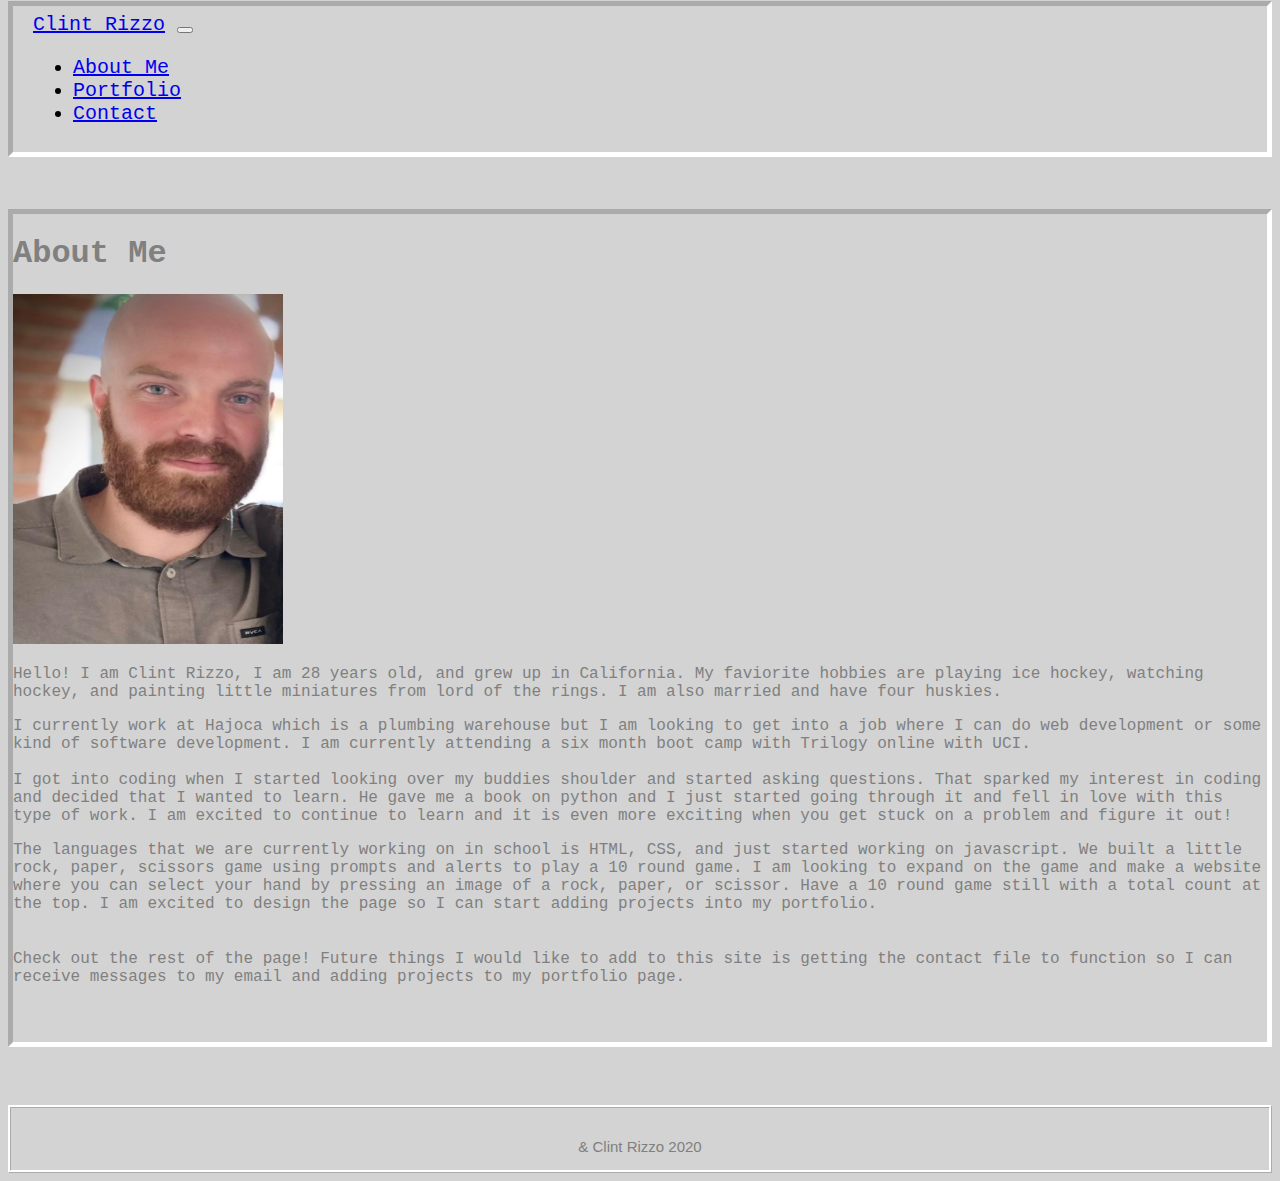
==== index.html @ 21a0d528 "added comments" ====
<!DOCTYPE html>
<html lang="en-US">

<head>
    <meta charset="UTF-8">
    <title>Rizzo/Portfolio</title>
    <!--bootstrap css-->
    <link href="https://cdn.jsdelivr.net/npm/bootstrap@5.0.0-beta1/dist/css/bootstrap.min.css" rel="stylesheet" integrity="sha384-giJF6kkoqNQ00vy+HMDP7azOuL0xtbfIcaT9wjKHr8RbDVddVHyTfAAsrekwKmP1" crossorigin="anonymous">
    <link rel="stylesheet" href="assets/style.css" media="screen">
    <!--found from w3 schools-->
    <link rel="stylesheet" media="screen and (min-width: 600px)" href="widescreen.css">
    <link rel="stylesheet" media="screen and (max-width: 900px)" href="smallscreen.css">
</head>

<body>
    <!--bootstrap nav bar-->
    <nav class="navbar navbar-expand-lg navbar-light bg-light">
        <div class="container-fluid">
            <a class="navbar-brand" href="index.html">Clint Rizzo</a>
            <button class="navbar-toggler" type="button" data-bs-toggle="collapse" data-bs-target="#navbarNav" aria-controls="navbarNav" aria-expanded="false" aria-label="Toggle navigation">
            <span class="navbar-toggler-icon"></span>
          </button>
            <div class="collapse navbar-collapse" id="navbarNav">
                <ul class="navbar-nav">
                    <li class="nav-item">
                        <a class="nav-link active" aria-current="page" href="index.html">About Me</a>
                    </li>
                    <li class="nav-item">
                        <a class="nav-link" href="portfolio.html">Portfolio</a>
                    </li>
                    <li class="nav-item">
                        <a class="nav-link" href="contact.html">Contact</a>
                    </li>
                </ul>
            </div>
        </div>
    </nav>
    <!--end of nav bar-->
    <!--bootstrap column/row-->
    <main class="container">
        <div class="row">
            <div class="col-sm-12">
                <h1>About Me</h1>
            </div>
            <section class="clearfix">
                <!--added from bootstrap-->
                <img src="assets/Images/me.png" width="270" height="350" class="col-md-3 float-md-end mb-3 ms-md-3" alt="me">
                <p>
                    Hello! I am Clint Rizzo, I am 28 years old, and grew up in California. My faviorite hobbies are playing ice hockey, watching hockey, and painting little miniatures from lord of the rings. I am also married and have four huskies.
                </p>

                <p>
                    I currently work at Hajoca which is a plumbing warehouse but I am looking to get into a job where I can do web development or some kind of software development. I am currently attending a six month boot camp with Trilogy online with UCI.
                    <br>
                    <br>I got into coding when I started looking over my buddies shoulder and started asking questions. That sparked my interest in coding and decided that I wanted to learn. He gave me a book on python and I just started going through
                    it and fell in love with this type of work. I am excited to continue to learn and it is even more exciting when you get stuck on a problem and figure it out!
                </p>

                <p>
                    The languages that we are currently working on in school is HTML, CSS, and just started working on javascript. We built a little rock, paper, scissors game using prompts and alerts to play a 10 round game. I am looking to expand on the game and make a
                    website where you can select your hand by pressing an image of a rock, paper, or scissor. Have a 10 round game still with a total count at the top. I am excited to design the page so I can start adding projects into my portfolio.
                </p>
            </section>
        </div>
        <div class="row2 ">
            <div class="col-sm-12 ">
                <!--changed first col size to fit when screen is condensed down-->
                <p>Check out the rest of the page! Future things I would like to add to this site is getting the contact file to function so I can receive messages to my email and adding projects to my portfolio page.
                </p>
            </div>
        </div>
    </main>
    <br>
    <footer>
        <p> &amp; Clint Rizzo 2020</p>
    </footer>
</body>

<!--bootstrap for the buttons when the screen shrinks-->
<script src="https://cdn.jsdelivr.net/npm/bootstrap@5.0.0-beta1/dist/js/bootstrap.bundle.min.js " integrity="sha384-ygbV9kiqUc6oa4msXn9868pTtWMgiQaeYH7/t7LECLbyPA2x65Kgf80OJFdroafW " crossorigin="anonymous "></script>

</html>
---- assets/style.css ----
html {
    min-height: 100%;
}

body {
    /*set the background image I found on google*/
    background-image: url("https://thumbor.forbes.com/thumbor/960x0/https%3A%2F%2Fspecials-images.forbesimg.com%2Fdam%2Fimageserve%2F765877054%2F960x0.jpg%3Ffit%3Dscale");
    background-color: lightgrey;
    height: 100%;
    background-position: center;
    background-repeat: no-repeat;
    background-size: cover;
}

.container-fluid {
    /*navbar same for all pages same for all pages */
    background-color: lightgray;
    font-size: 20px;
    font-family: 'Courier New', Courier, monospace;
    /*added padding to the top and bottom of the nav bar to give room for the button when screen is sm*/
    padding-top: 7px;
    padding-bottom: 7px;
    padding-left: 20px;
    margin-top: -7px;
    margin-bottom: -8px;
    border: 5px;
    border-style: inset;
    border-color: white;
}

.nav-item {
    padding-right: 15px;
}


/*end of navbar*/

footer {
    /*same for all pages*/
    background-color: lightgray;
    border: 3px;
    border-style: ridge;
    border-color: white;
    /*got this from page i sourced in readme file*/
    flex-shrink: 0;
    margin-top: auto;
}

footer>p {
    font-size: 15px;
    font-family: 'Lucida Sans', 'Lucida Sans Regular', 'Lucida Grande', 'Lucida Sans Unicode', Geneva, Verdana, sans-serif;
    text-align: center;
    color: grey;
    padding-top: 15px;
}

main {
    /*columns and rows for index.html and contact.html*/
    color: grey;
    background-color: lightgray;
    font-family: 'Courier New', Courier, monospace;
    margin-top: 60px;
    border: 5px;
    border-style: inset;
    border-color: white;
}

.row2 {
    padding-top: 5px;
}


/*css for the portfolio.html*/

.container2 {
    padding-right: 5px;
    padding-left: 5px
}

.col-4 {
    font-family: 'Courier New', Courier, monospace;
    font-size: 20px;
    text-align: center;
    border-right: -3px;
}

header {
    color: lightgray;
    font-family: 'Courier New', Courier, monospace;
    padding-top: 25px;
    padding-bottom: 25px;
}


/*contact html style sheets*/

main {
    padding-bottom: 40px;
    margin-bottom: 40px;
}

.container1 {
    color: grey;
    background-color: lightgray;
    margin-top: 60px;
    margin-left: 20px;
    margin-right: 20px;
    margin-bottom: 60px;
    padding-top: 30px;
    padding-left: 5px;
    border: 5px;
    border-style: inset;
    border-color: white;
}

@media screen and (max-width: 700px) {
    .images {
        float: right;
        width: 33.3%;
        padding-bottom: 5px;
    }
}

.button {
    padding-left: 200px;
    padding-right: 200px;
    padding-top: 10px;
    margin-left: -150px;
}
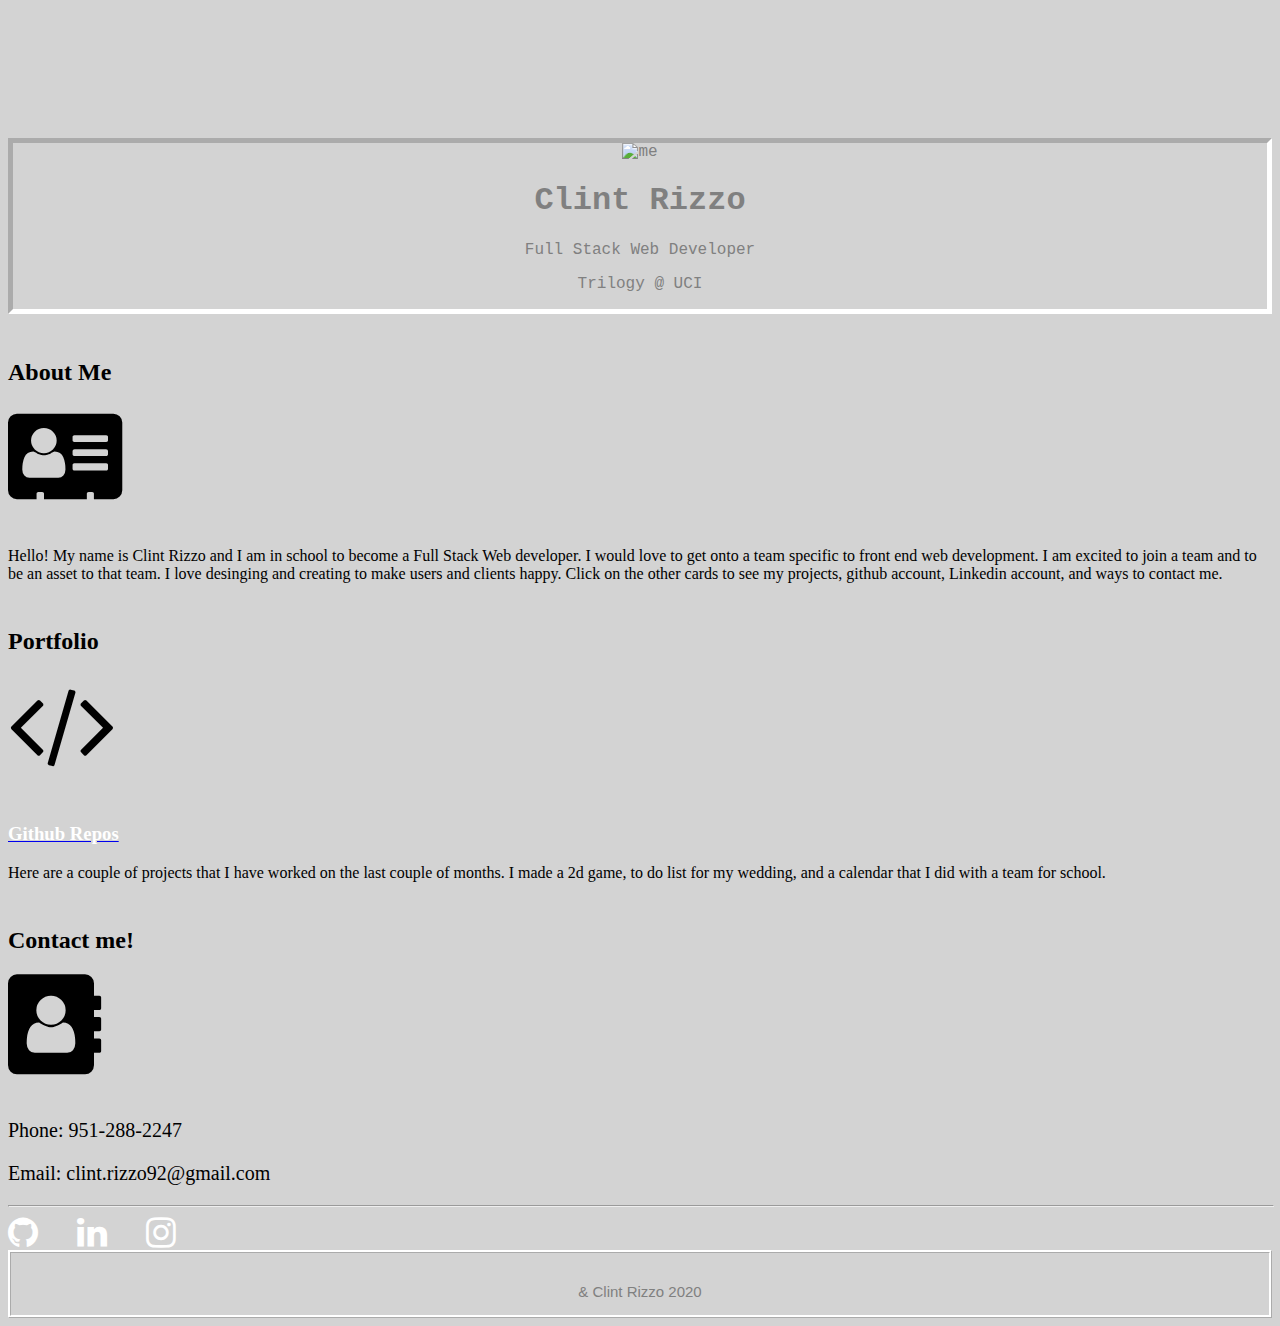
==== commit 82a82421: "updated from my tested file" ====
--- a/index.html
+++ b/index.html
@@ -2,81 +2,87 @@
 <html lang="en-US">
 
 <head>
-    <meta charset="UTF-8">
+    <meta charset="UTF-8" />
     <title>Rizzo/Portfolio</title>
     <!--bootstrap css-->
-    <link href="https://cdn.jsdelivr.net/npm/bootstrap@5.0.0-beta1/dist/css/bootstrap.min.css" rel="stylesheet" integrity="sha384-giJF6kkoqNQ00vy+HMDP7azOuL0xtbfIcaT9wjKHr8RbDVddVHyTfAAsrekwKmP1" crossorigin="anonymous">
-    <link rel="stylesheet" href="assets/style.css" media="screen">
-    <!--found from w3 schools-->
-    <link rel="stylesheet" media="screen and (min-width: 600px)" href="widescreen.css">
-    <link rel="stylesheet" media="screen and (max-width: 900px)" href="smallscreen.css">
+    <link href="https://cdn.jsdelivr.net/npm/bootstrap@5.0.0-beta1/dist/css/bootstrap.min.css" rel="stylesheet" integrity="sha384-giJF6kkoqNQ00vy+HMDP7azOuL0xtbfIcaT9wjKHr8RbDVddVHyTfAAsrekwKmP1" crossorigin="anonymous" />
+    <link rel="stylesheet" href="https://cdnjs.cloudflare.com/ajax/libs/font-awesome/4.7.0/css/font-awesome.min.css">
+    <meta name="viewport" content="width=device-width; initial-scale=1.0; maximum-scale=1.0; user-scalable=0;">
+    <link rel="stylesheet" href="assets/style.css" />
 </head>
 
 <body>
-    <!--bootstrap nav bar-->
-    <nav class="navbar navbar-expand-lg navbar-light bg-light">
-        <div class="container-fluid">
-            <a class="navbar-brand" href="index.html">Clint Rizzo</a>
-            <button class="navbar-toggler" type="button" data-bs-toggle="collapse" data-bs-target="#navbarNav" aria-controls="navbarNav" aria-expanded="false" aria-label="Toggle navigation">
-            <span class="navbar-toggler-icon"></span>
-          </button>
-            <div class="collapse navbar-collapse" id="navbarNav">
-                <ul class="navbar-nav">
-                    <li class="nav-item">
-                        <a class="nav-link active" aria-current="page" href="index.html">About Me</a>
-                    </li>
-                    <li class="nav-item">
-                        <a class="nav-link" href="portfolio.html">Portfolio</a>
-                    </li>
-                    <li class="nav-item">
-                        <a class="nav-link" href="contact.html">Contact</a>
-                    </li>
-                </ul>
+    <header>
+        <center>
+            <h1>Portfolio</h1>
+        </center>
+    </header>
+    <div class="wrapper">
+        <div class="grid">
+            <div class="sidebar">
+                <div class="card">
+                    <img src="p.png" alt="me" style="height:600px">
+                    <h1>Clint Rizzo</h1>
+                    <p class="title">Full Stack Web Developer</p>
+                    <p>Trilogy @ UCI</p>
+                </div>
+            </div>
+            <div class="content">
+                <div class="info">
+                    <div class="flip-card">
+                        <div class="flip-card-inner">
+                            <div class="flip-card-front">
+                                <h2 style="padding-top: 25px;">About Me</h2>
+                                <i class="fa fa-address-card" style="font-size: 100px;"></i>
+                            </div>
+                            <div class="flip-card-back">
+                                <p style="padding-top: 25px;">Hello! My name is Clint Rizzo and I am in school to become a Full Stack Web developer. I would love to get onto a team specific to front end web development. I am excited to join a team and to be an asset to that team.
+                                    I love desinging and creating to make users and clients happy. Click on the other cards to see my projects, github account, Linkedin account, and ways to contact me.</p>
+                            </div>
+                        </div>
+                    </div>
+                </div>
+                <div class="info">
+                    <div class="flip-card">
+                        <div class="flip-card-inner">
+                            <div class="flip-card-front">
+                                <h2 style="padding-top: 25px;">Portfolio</h2>
+                                <i class="fa fa-code" style="font-size: 100px;"></i>
+                            </div>
+                            <div class="flip-card-back">
+                                <a href="portfolio.html">
+                                    <h3 style="padding-top: 30px; color: white;">Github Repos</h3>
+                                </a>
+                                <p>Here are a couple of projects that I have worked on the last couple of months. I made a 2d game, to do list for my wedding, and a calendar that I did with a team for school.</p>
+
+                            </div>
+                        </div>
+                    </div>
+                </div>
+                <div class="info">
+                    <div class="flip-card">
+                        <div class="flip-card-inner">
+                            <div class="flip-card-front">
+                                <h2 style="padding-top: 25px;">Contact me!</h2>
+                                <i class="fa fa-address-book" style="font-size: 100px;"></i>
+                            </div>
+                            <div class="flip-card-back">
+                                <p style="font-size: 20px; padding-top: 25px;">Phone: 951-288-2247</p>
+                                <p style="font-size: 20px;">Email: clint.rizzo92@gmail.com</p>
+                                <hr style="width:100%">
+                                <a href="https://github.com/"><i class="fa fa-github" style="font-size: 35px; padding-right: 35px; color:white;"></i></a>
+                                <a href="https://www.linkedin.com/in/clinton-rizzo-79b67b1b6/"><i class="fa fa-linkedin" style="font-size: 35px; padding-right: 35px;color:white;"></i></a>
+                                <a href="https://www.linkedin.com/in/clinton-rizzo-79b67b1b6/"><i class="fa fa-instagram" style="font-size: 35px; color:white;"></i></a>
+                            </div>
+                        </div>
+                    </div>
+                </div>
             </div>
         </div>
-    </nav>
-    <!--end of nav bar-->
-    <!--bootstrap column/row-->
-    <main class="container">
-        <div class="row">
-            <div class="col-sm-12">
-                <h1>About Me</h1>
-            </div>
-            <section class="clearfix">
-                <!--added from bootstrap-->
-                <img src="assets/Images/me.png" width="270" height="350" class="col-md-3 float-md-end mb-3 ms-md-3" alt="me">
-                <p>
-                    Hello! I am Clint Rizzo, I am 28 years old, and grew up in California. My faviorite hobbies are playing ice hockey, watching hockey, and painting little miniatures from lord of the rings. I am also married and have four huskies.
-                </p>
-
-                <p>
-                    I currently work at Hajoca which is a plumbing warehouse but I am looking to get into a job where I can do web development or some kind of software development. I am currently attending a six month boot camp with Trilogy online with UCI.
-                    <br>
-                    <br>I got into coding when I started looking over my buddies shoulder and started asking questions. That sparked my interest in coding and decided that I wanted to learn. He gave me a book on python and I just started going through
-                    it and fell in love with this type of work. I am excited to continue to learn and it is even more exciting when you get stuck on a problem and figure it out!
-                </p>
-
-                <p>
-                    The languages that we are currently working on in school is HTML, CSS, and just started working on javascript. We built a little rock, paper, scissors game using prompts and alerts to play a 10 round game. I am looking to expand on the game and make a
-                    website where you can select your hand by pressing an image of a rock, paper, or scissor. Have a 10 round game still with a total count at the top. I am excited to design the page so I can start adding projects into my portfolio.
-                </p>
-            </section>
-        </div>
-        <div class="row2 ">
-            <div class="col-sm-12 ">
-                <!--changed first col size to fit when screen is condensed down-->
-                <p>Check out the rest of the page! Future things I would like to add to this site is getting the contact file to function so I can receive messages to my email and adding projects to my portfolio page.
-                </p>
-            </div>
-        </div>
-    </main>
-    <br>
+    </div>
     <footer>
-        <p> &amp; Clint Rizzo 2020</p>
+        <p>&amp; Clint Rizzo 2020</p>
     </footer>
 </body>
 
-<!--bootstrap for the buttons when the screen shrinks-->
-<script src="https://cdn.jsdelivr.net/npm/bootstrap@5.0.0-beta1/dist/js/bootstrap.bundle.min.js " integrity="sha384-ygbV9kiqUc6oa4msXn9868pTtWMgiQaeYH7/t7LECLbyPA2x65Kgf80OJFdroafW " crossorigin="anonymous "></script>
-
 </html>--- a/assets/style.css
+++ b/assets/style.css
@@ -1,129 +1,126 @@
-html {
-    min-height: 100%;
-}
-
-body {
-    /*set the background image I found on google*/
-    background-image: url("https://thumbor.forbes.com/thumbor/960x0/https%3A%2F%2Fspecials-images.forbesimg.com%2Fdam%2Fimageserve%2F765877054%2F960x0.jpg%3Ffit%3Dscale");
-    background-color: lightgrey;
-    height: 100%;
-    background-position: center;
-    background-repeat: no-repeat;
-    background-size: cover;
-}
-
-.container-fluid {
-    /*navbar same for all pages same for all pages */
-    background-color: lightgray;
-    font-size: 20px;
-    font-family: 'Courier New', Courier, monospace;
-    /*added padding to the top and bottom of the nav bar to give room for the button when screen is sm*/
-    padding-top: 7px;
-    padding-bottom: 7px;
-    padding-left: 20px;
-    margin-top: -7px;
-    margin-bottom: -8px;
-    border: 5px;
-    border-style: inset;
-    border-color: white;
-}
-
-.nav-item {
-    padding-right: 15px;
-}
-
-
-/*end of navbar*/
-
-footer {
-    /*same for all pages*/
-    background-color: lightgray;
-    border: 3px;
-    border-style: ridge;
-    border-color: white;
-    /*got this from page i sourced in readme file*/
-    flex-shrink: 0;
-    margin-top: auto;
-}
-
-footer>p {
-    font-size: 15px;
-    font-family: 'Lucida Sans', 'Lucida Sans Regular', 'Lucida Grande', 'Lucida Sans Unicode', Geneva, Verdana, sans-serif;
-    text-align: center;
-    color: grey;
-    padding-top: 15px;
-}
-
-main {
-    /*columns and rows for index.html and contact.html*/
-    color: grey;
-    background-color: lightgray;
-    font-family: 'Courier New', Courier, monospace;
-    margin-top: 60px;
-    border: 5px;
-    border-style: inset;
-    border-color: white;
-}
-
-.row2 {
-    padding-top: 5px;
-}
-
-
-/*css for the portfolio.html*/
-
-.container2 {
-    padding-right: 5px;
-    padding-left: 5px
-}
-
-.col-4 {
-    font-family: 'Courier New', Courier, monospace;
-    font-size: 20px;
-    text-align: center;
-    border-right: -3px;
-}
-
-header {
-    color: lightgray;
-    font-family: 'Courier New', Courier, monospace;
-    padding-top: 25px;
-    padding-bottom: 25px;
-}
-
-
-/*contact html style sheets*/
-
-main {
-    padding-bottom: 40px;
-    margin-bottom: 40px;
-}
-
-.container1 {
-    color: grey;
-    background-color: lightgray;
-    margin-top: 60px;
-    margin-left: 20px;
-    margin-right: 20px;
-    margin-bottom: 60px;
-    padding-top: 30px;
-    padding-left: 5px;
-    border: 5px;
-    border-style: inset;
-    border-color: white;
-}
-
-@media screen and (max-width: 700px) {
-    .images {
-        float: right;
-        width: 33.3%;
-        padding-bottom: 5px;
+    body {
+        /*set the background image I found on google*/
+        background-image: url("https://thumbor.forbes.com/thumbor/960x0/https%3A%2F%2Fspecials-images.forbesimg.com%2Fdam%2Fimageserve%2F765877054%2F960x0.jpg%3Ffit%3Dscale");
+        background-color: lightgrey;
+        height: 100%;
+        background-position: center;
+        background-repeat: no-repeat;
+        background-size: cover;
     }
-}
-
-.button {
-    padding-left: 200px;
-    padding-right: 200px;
-    padding-top: 10px;
-    margin-left: -150px;
-}+    
+    .container-fluid {
+        /*navbar same for all pages same for all pages */
+        background-color: lightgray;
+        font-size: 20px;
+        font-family: 'Courier New', Courier, monospace;
+        /*added padding to the top and bottom of the nav bar to give room for the button when screen is sm*/
+        padding-top: 7px;
+        padding-bottom: 7px;
+        padding-left: 20px;
+        margin-top: -7px;
+        margin-bottom: -8px;
+        border: 5px;
+        border-style: inset;
+        border-color: white;
+    }
+    
+    .nav-item {
+        padding-right: 15px;
+    }
+    /*end of navbar*/
+    
+    footer {
+        /*same for all pages*/
+        background-color: lightgray;
+        border: 3px;
+        border-style: ridge;
+        border-color: white;
+        /*got this from page i sourced in readme file*/
+        flex-shrink: 0;
+        margin-top: auto;
+    }
+    
+    footer>p {
+        font-size: 15px;
+        font-family: 'Lucida Sans', 'Lucida Sans Regular', 'Lucida Grande', 'Lucida Sans Unicode', Geneva, Verdana, sans-serif;
+        text-align: center;
+        color: grey;
+        padding-top: 15px;
+    }
+    
+    main {
+        /*columns and rows for index.html and contact.html*/
+        color: grey;
+        background-color: lightgray;
+        font-family: 'Courier New', Courier, monospace;
+        margin-top: 60px;
+        border: 5px;
+        border-style: inset;
+        border-color: white;
+    }
+    
+    .row2 {
+        padding-top: 5px;
+    }
+    /*css for the portfolio.html*/
+    
+    .container2 {
+        padding-right: 5px;
+        padding-left: 5px
+    }
+    
+    .col-12 {
+        font-family: 'Courier New', Courier, monospace;
+        font-size: 23px;
+        text-align: center;
+        border-right: -3px;
+        border: 3px;
+        border-style: inset;
+        border-color: white;
+    }
+    
+    header {
+        color: lightgray;
+        font-family: 'Courier New', Courier, monospace;
+        padding-top: 25px;
+        padding-bottom: 25px;
+    }
+    /*contact html style sheets*/
+    
+    main {
+        padding-bottom: 40px;
+        margin-bottom: 40px;
+    }
+    
+    .container1 {
+        color: grey;
+        background-color: lightgray;
+        margin-top: 60px;
+        margin-left: 20px;
+        margin-right: 20px;
+        margin-bottom: 60px;
+        padding-top: 30px;
+        padding-left: 5px;
+        border: 5px;
+        border-style: inset;
+        border-color: white;
+    }
+    
+    .button {
+        padding-left: 200px;
+        padding-right: 200px;
+        padding-top: 10px;
+        margin-left: -150px;
+    }
+    /*added a card to the bottom portion of the contact*/
+    
+    .card {
+        margin-bottom: 20px;
+        color: grey;
+        background-color: lightgray;
+        font-family: 'Courier New', Courier, monospace;
+        text-align: center;
+        border: 5px;
+        border-style: inset;
+        border-color: white;
+    }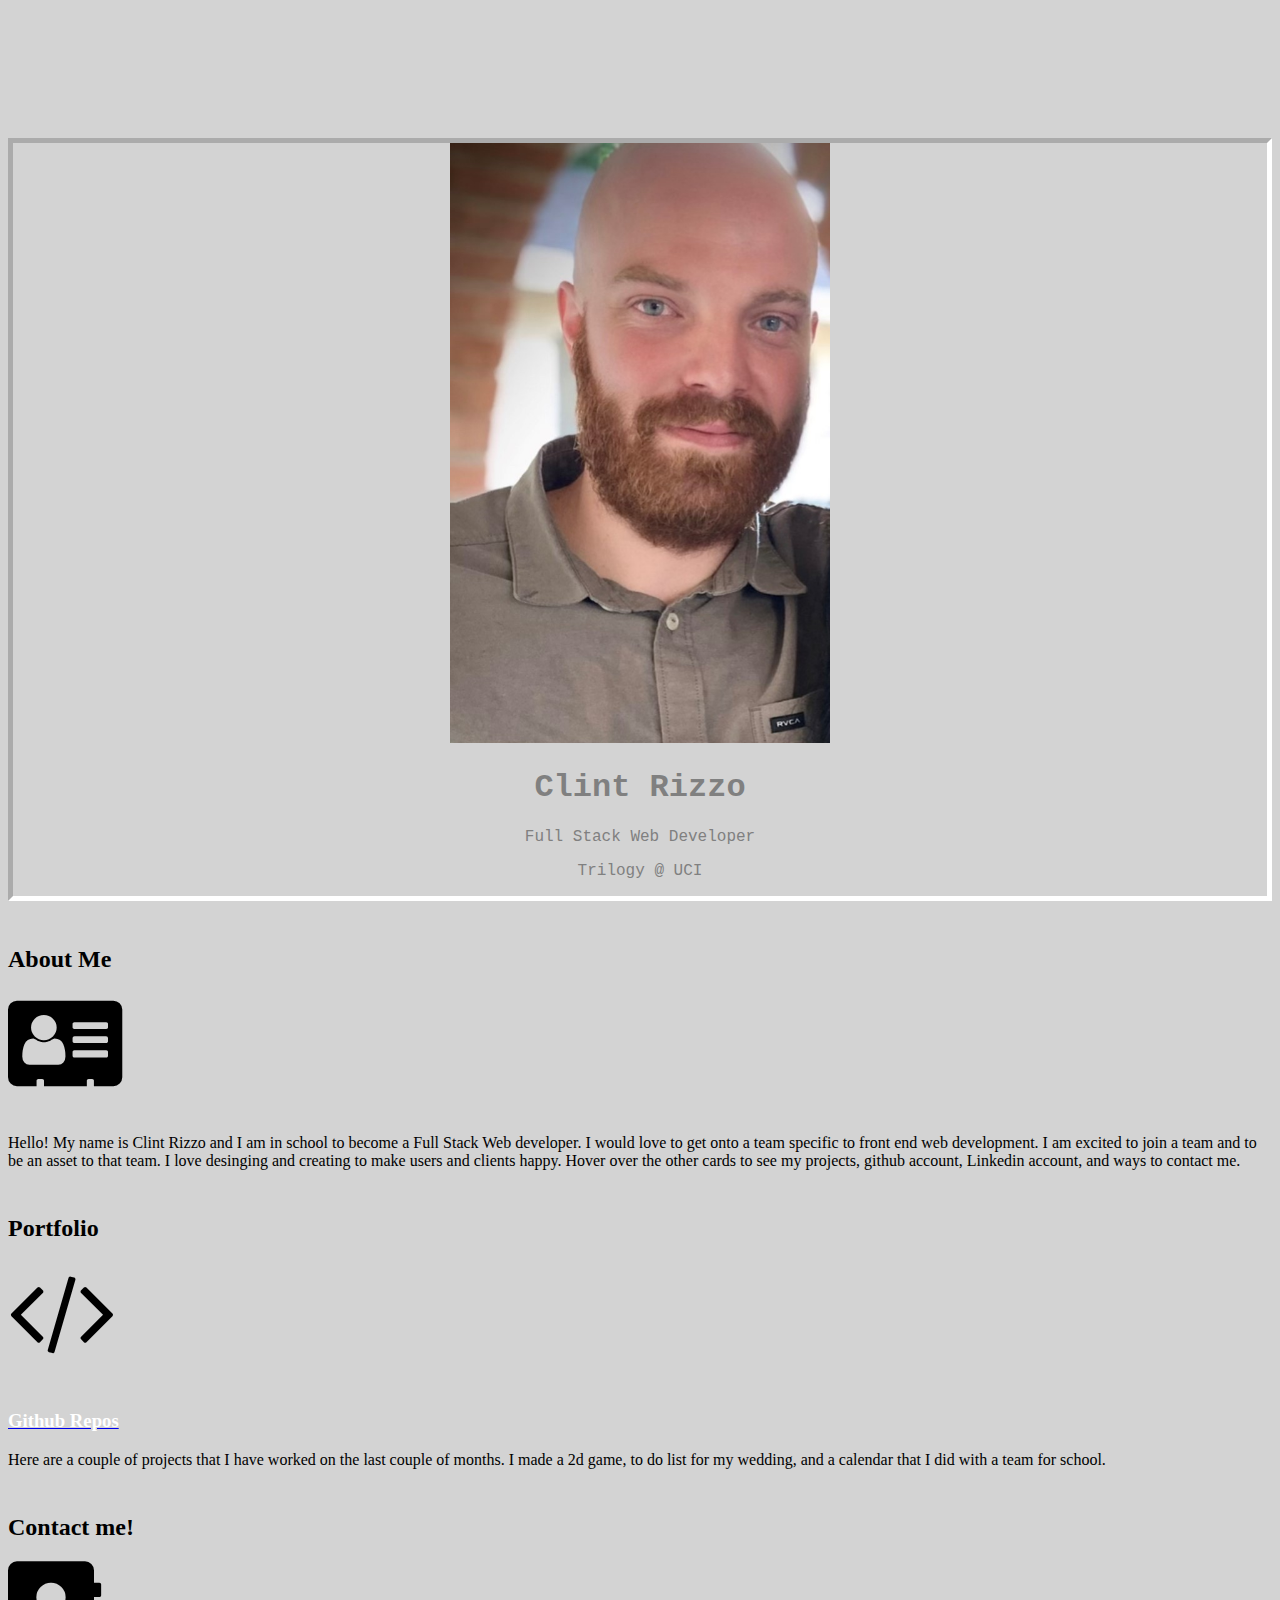
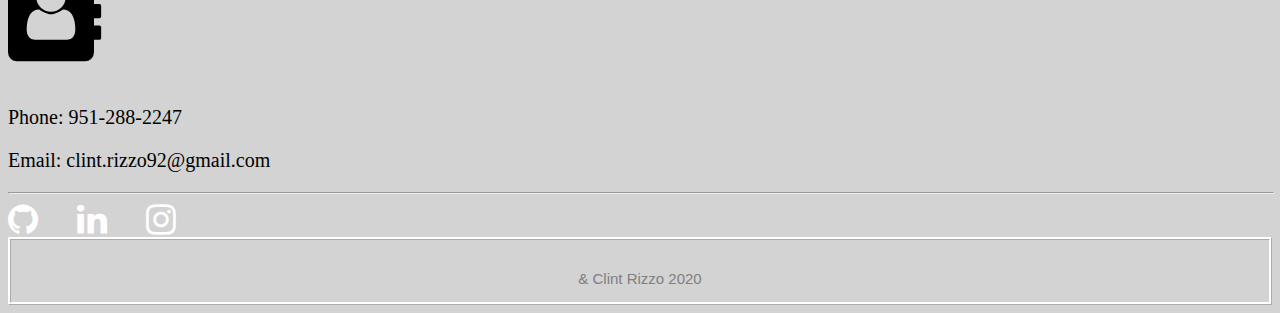
==== commit 0e872441: "updated the sentences" ====
--- a/index.html
+++ b/index.html
@@ -18,10 +18,10 @@
         </center>
     </header>
     <div class="wrapper">
-        <div class="grid">
+        <div class="grid" id="element-to-stack">
             <div class="sidebar">
                 <div class="card">
-                    <img src="p.png" alt="me" style="height:600px">
+                    <img src="assets/Images/me.png" alt="me" style="height:600px">
                     <h1>Clint Rizzo</h1>
                     <p class="title">Full Stack Web Developer</p>
                     <p>Trilogy @ UCI</p>
@@ -37,7 +37,7 @@
                             </div>
                             <div class="flip-card-back">
                                 <p style="padding-top: 25px;">Hello! My name is Clint Rizzo and I am in school to become a Full Stack Web developer. I would love to get onto a team specific to front end web development. I am excited to join a team and to be an asset to that team.
-                                    I love desinging and creating to make users and clients happy. Click on the other cards to see my projects, github account, Linkedin account, and ways to contact me.</p>
+                                    I love desinging and creating to make users and clients happy. Hover over the other cards to see my projects, github account, Linkedin account, and ways to contact me.</p>
                             </div>
                         </div>
                     </div>
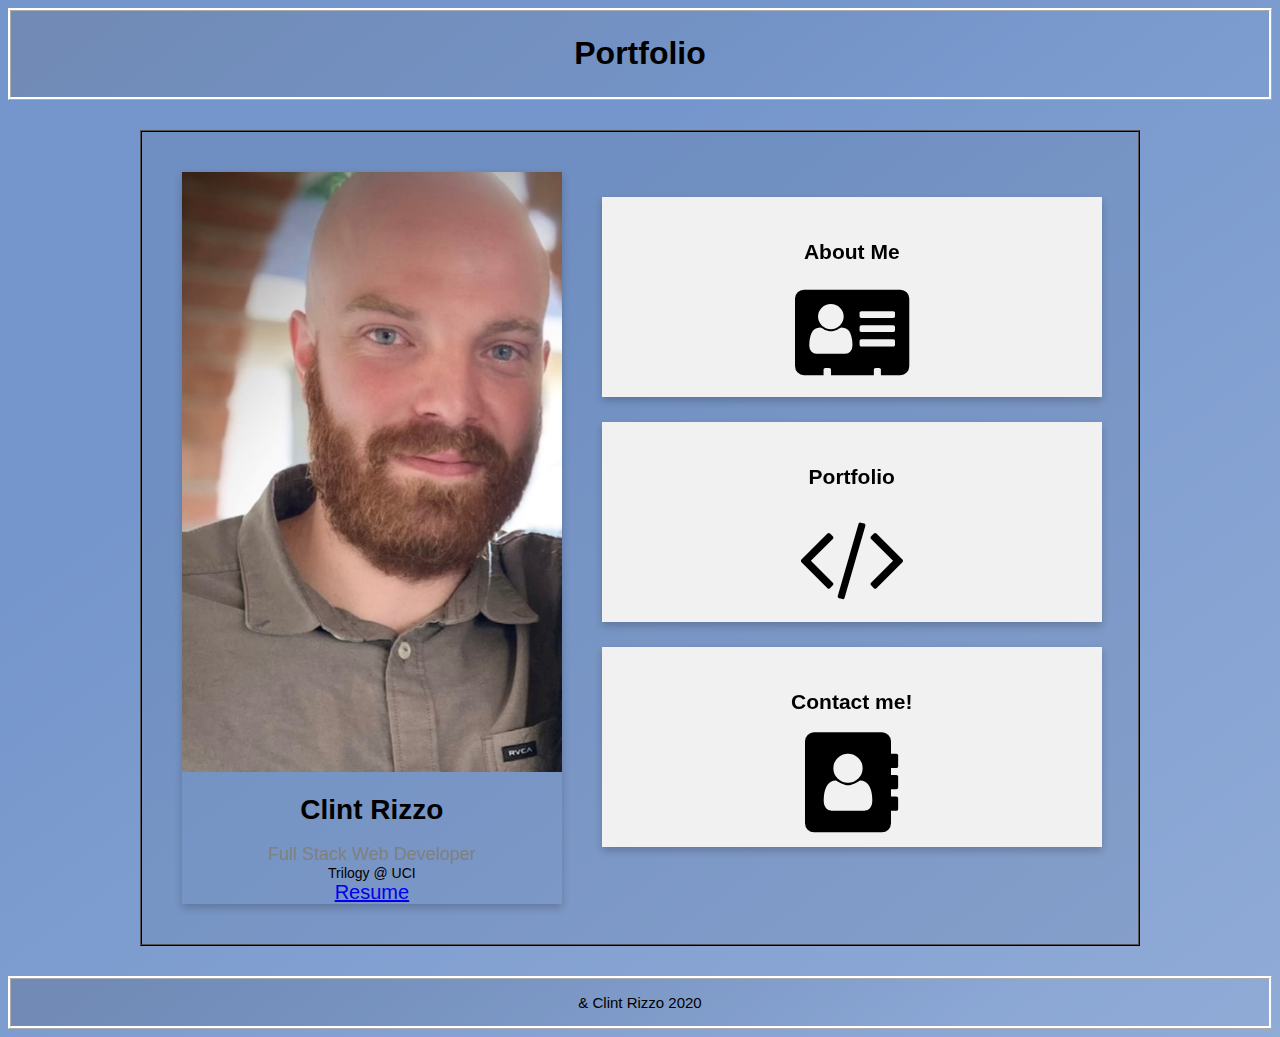
==== commit 016eb737: "added resume pdf file" ====
--- a/index.html
+++ b/index.html
@@ -25,6 +25,9 @@
                     <h1>Clint Rizzo</h1>
                     <p class="title">Full Stack Web Developer</p>
                     <p>Trilogy @ UCI</p>
+                    <P>
+                        <a href="assets\Images\Clinton_Rizzo_Resume (1).PDF" style="font-size: 20px;">Resume</a>
+                    </P>
                 </div>
             </div>
             <div class="content">
--- a/assets/style.css
+++ b/assets/style.css
@@ -1,126 +1,220 @@
-    body {
-        /*set the background image I found on google*/
-        background-image: url("https://thumbor.forbes.com/thumbor/960x0/https%3A%2F%2Fspecials-images.forbesimg.com%2Fdam%2Fimageserve%2F765877054%2F960x0.jpg%3Ffit%3Dscale");
-        background-color: lightgrey;
-        height: 100%;
-        background-position: center;
-        background-repeat: no-repeat;
-        background-size: cover;
-    }
-    
-    .container-fluid {
-        /*navbar same for all pages same for all pages */
-        background-color: lightgray;
-        font-size: 20px;
-        font-family: 'Courier New', Courier, monospace;
-        /*added padding to the top and bottom of the nav bar to give room for the button when screen is sm*/
-        padding-top: 7px;
-        padding-bottom: 7px;
-        padding-left: 20px;
-        margin-top: -7px;
-        margin-bottom: -8px;
-        border: 5px;
-        border-style: inset;
-        border-color: white;
-    }
-    
-    .nav-item {
-        padding-right: 15px;
-    }
-    /*end of navbar*/
-    
-    footer {
-        /*same for all pages*/
-        background-color: lightgray;
-        border: 3px;
-        border-style: ridge;
-        border-color: white;
-        /*got this from page i sourced in readme file*/
-        flex-shrink: 0;
-        margin-top: auto;
-    }
-    
-    footer>p {
-        font-size: 15px;
-        font-family: 'Lucida Sans', 'Lucida Sans Regular', 'Lucida Grande', 'Lucida Sans Unicode', Geneva, Verdana, sans-serif;
-        text-align: center;
-        color: grey;
+* {
+    box-sizing: border-box;
+}
+
+body {
+    background: rgb(23, 10, 104);
+    background: linear-gradient( 324deg, rgba(43, 23, 172, 0) 23%, rgb(117, 150, 204) 94%);
+    background-size: 500% 500%;
+    -webkit-animation: gradient 7s ease infinite;
+    animation: gradient 7s ease infinite;
+    font-family: Arial, Helvetica, sans-serif;
+}
+
+@-webkit-keyframes gradient {
+    0% {
+        background-position: 0% 50%;
+    }
+    50% {
+        background-position: 100% 50%;
+    }
+    100% {
+        background-position: 0% 50%;
+    }
+}
+
+@keyframes gradient {
+    0% {
+        background-position: 0% 50%;
+    }
+    50% {
+        background-position: 100% 50%;
+    }
+    100% {
+        background-position: 0% 50%;
+    }
+}
+
+header {
+    background: rgb(74, 70, 97);
+    background: linear-gradient( 324deg, rgba(76, 66, 141, 0) 23%, rgb(113, 139, 182) 94%);
+    border: 3px;
+    border-style: ridge;
+    border-color: white;
+    flex-shrink: 0;
+    margin-top: auto;
+    text-align: center;
+    padding-top: 3px;
+    padding-bottom: 3px;
+}
+
+.wrapper {
+    display: flex;
+    justify-content: center;
+    padding: 30px;
+}
+
+.grid {
+    display: grid;
+    border: 2px ridge black;
+    max-width: 1000px;
+    grid-template-columns: 4fr 8fr;
+    grid-gap: 40px;
+    padding: 40px;
+    background-color: rgba(0, 0, 0, .05);
+}
+
+.content,
+.sidebar {
+    font-size: 14px;
+}
+
+p {
+    padding: 0;
+    margin: 0;
+}
+
+.wrapper,
+.grid,
+.sidebar,
+.content {
+    position: relative;
+}
+
+.flip-card {
+    background-color: transparent;
+    width: 500px;
+    height: 200px;
+    border: 1px solid #7486eb00;
+    perspective: 1000px;
+    margin-top: 25px;
+}
+
+.flip-card-inner {
+    position: relative;
+    width: 100%;
+    height: 100%;
+    text-align: center;
+    transition: transform 0.8s;
+    transform-style: preserve-3d;
+}
+
+.flip-card:hover .flip-card-inner {
+    transform: rotateY(180deg);
+}
+
+.flip-card-front,
+.flip-card-back {
+    position: absolute;
+    width: 100%;
+    height: 100%;
+    -webkit-backface-visibility: hidden;
+    backface-visibility: hidden;
+}
+
+.flip-card-front {
+    background-color: rgba(85, 112, 231, 0);
+    color: black;
+}
+
+
+/* Style the back side */
+
+.flip-card-back {
+    background-color: rgb(114, 169, 224);
+    color: white;
+    transform: rotateY(180deg);
+}
+
+.info {
+    box-shadow: 0 4px 8px 0 rgba(0, 0, 0, 0.2);
+    text-align: center;
+    background-color: #f1f1f1;
+}
+
+.card {
+    box-shadow: 0 4px 8px 0 rgba(0, 0, 0, 0.2);
+    max-width: 400px;
+    margin: auto;
+    text-align: center;
+}
+
+.title {
+    color: grey;
+    font-size: 18px;
+}
+
+footer {
+    background: rgb(74, 70, 97);
+    background: linear-gradient( 324deg, rgba(76, 66, 141, 0) 23%, rgb(113, 139, 182) 94%);
+    border: 3px;
+    border-style: ridge;
+    border-color: white;
+    flex-shrink: 0;
+    margin-top: auto;
+}
+
+footer>p {
+    font-size: 15px;
+    font-family: 'Lucida Sans', 'Lucida Sans Regular', 'Lucida Grande', 'Lucida Sans Unicode', Geneva, Verdana, sans-serif;
+    text-align: center;
+    color: black;
+    padding-top: 15px;
+    padding-bottom: 15px;
+}
+
+
+/*portfolio css*/
+
+.col-md-4 {
+    margin-bottom: 25px;
+    height: 735px;
+}
+
+.sidenav {
+    height: 100%;
+    width: 0;
+    position: fixed;
+    z-index: 1;
+    top: 0;
+    left: 0;
+    background-color: #111;
+    overflow-x: hidden;
+    transition: 0.5s;
+    padding-top: 60px;
+}
+
+.sidenav a {
+    padding: 8px 8px 8px 32px;
+    text-decoration: none;
+    font-size: 25px;
+    color: #818181;
+    display: block;
+    transition: 0.3s;
+}
+
+.sidenav a:hover {
+    color: #f1f1f1;
+}
+
+.sidenav .closebtn {
+    position: absolute;
+    top: 0;
+    right: 25px;
+    font-size: 36px;
+    margin-left: 50px;
+}
+
+#main {
+    transition: margin-left .5s;
+    padding: 16px;
+}
+
+@media screen and (max-height: 450px) {
+    .sidenav {
         padding-top: 15px;
     }
-    
-    main {
-        /*columns and rows for index.html and contact.html*/
-        color: grey;
-        background-color: lightgray;
-        font-family: 'Courier New', Courier, monospace;
-        margin-top: 60px;
-        border: 5px;
-        border-style: inset;
-        border-color: white;
-    }
-    
-    .row2 {
-        padding-top: 5px;
-    }
-    /*css for the portfolio.html*/
-    
-    .container2 {
-        padding-right: 5px;
-        padding-left: 5px
-    }
-    
-    .col-12 {
-        font-family: 'Courier New', Courier, monospace;
-        font-size: 23px;
-        text-align: center;
-        border-right: -3px;
-        border: 3px;
-        border-style: inset;
-        border-color: white;
-    }
-    
-    header {
-        color: lightgray;
-        font-family: 'Courier New', Courier, monospace;
-        padding-top: 25px;
-        padding-bottom: 25px;
-    }
-    /*contact html style sheets*/
-    
-    main {
-        padding-bottom: 40px;
-        margin-bottom: 40px;
-    }
-    
-    .container1 {
-        color: grey;
-        background-color: lightgray;
-        margin-top: 60px;
-        margin-left: 20px;
-        margin-right: 20px;
-        margin-bottom: 60px;
-        padding-top: 30px;
-        padding-left: 5px;
-        border: 5px;
-        border-style: inset;
-        border-color: white;
-    }
-    
-    .button {
-        padding-left: 200px;
-        padding-right: 200px;
-        padding-top: 10px;
-        margin-left: -150px;
-    }
-    /*added a card to the bottom portion of the contact*/
-    
-    .card {
-        margin-bottom: 20px;
-        color: grey;
-        background-color: lightgray;
-        font-family: 'Courier New', Courier, monospace;
-        text-align: center;
-        border: 5px;
-        border-style: inset;
-        border-color: white;
-    }+    .sidenav a {
+        font-size: 18px;
+    }
+}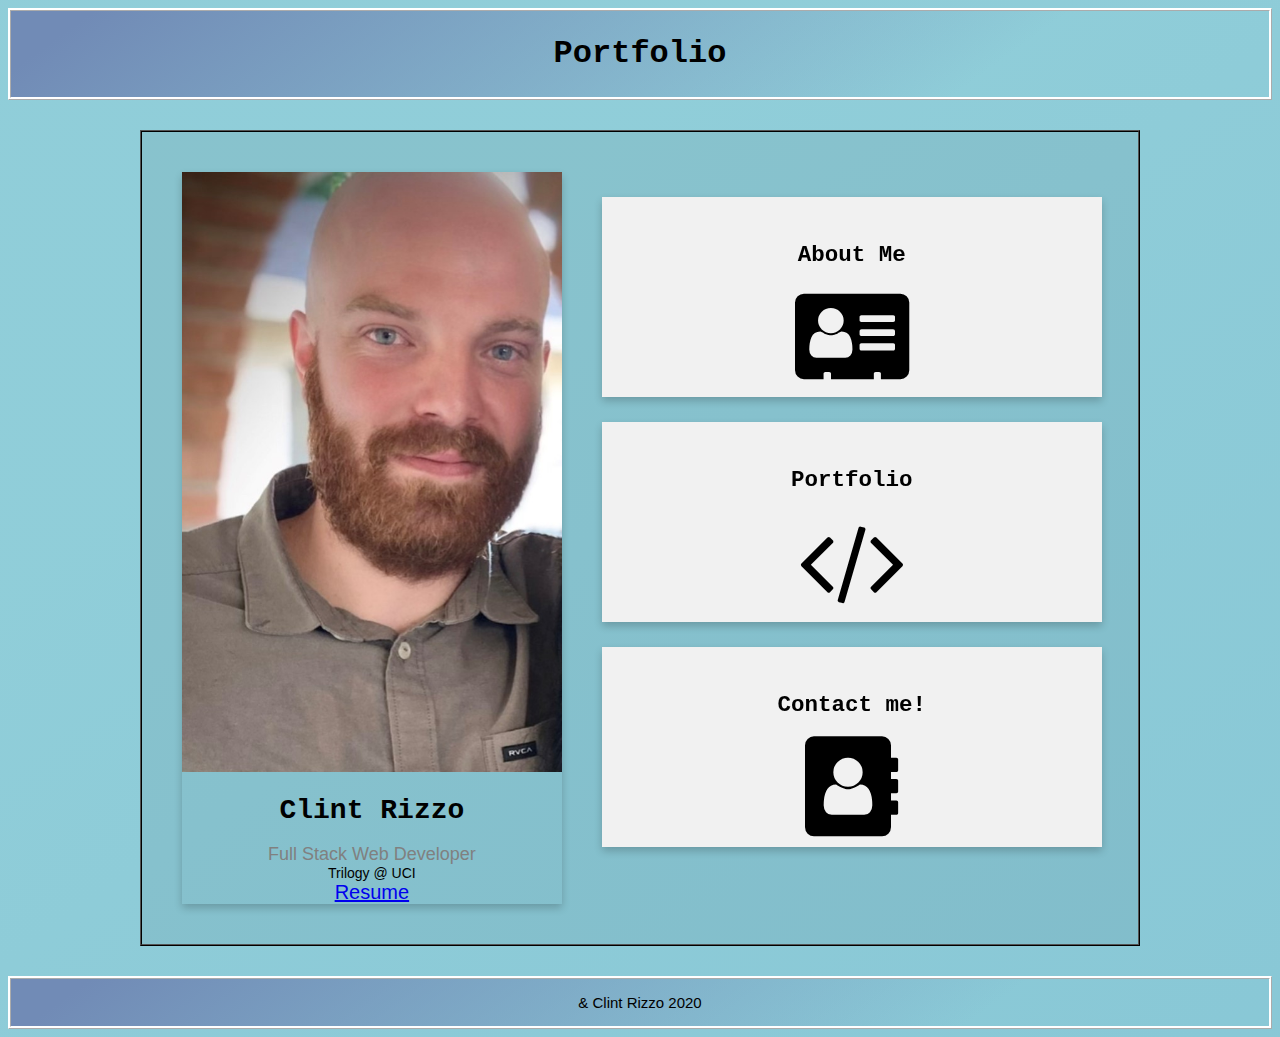
==== commit 76395f27: "updated links to personal sites" ====
--- a/index.html
+++ b/index.html
@@ -73,9 +73,10 @@
                                 <p style="font-size: 20px; padding-top: 25px;">Phone: 951-288-2247</p>
                                 <p style="font-size: 20px;">Email: clint.rizzo92@gmail.com</p>
                                 <hr style="width:100%">
-                                <a href="https://github.com/"><i class="fa fa-github" style="font-size: 35px; padding-right: 35px; color:white;"></i></a>
-                                <a href="https://www.linkedin.com/in/clinton-rizzo-79b67b1b6/"><i class="fa fa-linkedin" style="font-size: 35px; padding-right: 35px;color:white;"></i></a>
-                                <a href="https://www.linkedin.com/in/clinton-rizzo-79b67b1b6/"><i class="fa fa-instagram" style="font-size: 35px; color:white;"></i></a>
+                                <ul class="social-icons">
+                                    <li><a href="https://github.com/clintrizzo"><i class="fa fa-github"></i></a></li>
+                                    <li><a href="https://www.linkedin.com/in/clinton-rizzo-79b67b1b6/"><i class="fa fa-linkedin"></i></a></li>
+                                </ul>
                             </div>
                         </div>
                     </div>
--- a/assets/style.css
+++ b/assets/style.css
@@ -3,8 +3,8 @@
 }
 
 body {
-    background: rgb(23, 10, 104);
-    background: linear-gradient( 324deg, rgba(43, 23, 172, 0) 23%, rgb(117, 150, 204) 94%);
+    background: rgba(45, 15, 212, 0.671);
+    background: linear-gradient( 324deg, rgba(23, 130, 172, 0.637) 23%, rgba(57, 167, 187, 0.562) 94%);
     background-size: 500% 500%;
     -webkit-animation: gradient 7s ease infinite;
     animation: gradient 7s ease infinite;
@@ -46,6 +46,7 @@
     text-align: center;
     padding-top: 3px;
     padding-bottom: 3px;
+    font-family: 'Courier New', Courier, monospace;
 }
 
 .wrapper {
@@ -67,11 +68,17 @@
 .content,
 .sidebar {
     font-size: 14px;
+    font-family: 'Courier New', Courier, monospace;
 }
 
 p {
     padding: 0;
     margin: 0;
+    font-family: 'Franklin Gothic Medium', 'Arial Narrow', Arial, sans-serif;
+}
+
+a {
+    font-family: 'Franklin Gothic Medium', 'Arial Narrow', Arial, sans-serif;
 }
 
 .wrapper,
@@ -97,6 +104,8 @@
     text-align: center;
     transition: transform 0.8s;
     transform-style: preserve-3d;
+    font-family: 'Courier New', Courier, monospace;
+    font-size: 15px;
 }
 
 .flip-card:hover .flip-card-inner {
@@ -217,4 +226,57 @@
     .sidenav a {
         font-size: 18px;
     }
+}
+
+.social-icons {
+    padding: 0;
+    list-style: none;
+}
+
+.social-icons li {
+    display: inline-block;
+    margin: 0.25em;
+    position: relative;
+    font-size: 35px;
+}
+
+.social-icons i {
+    color: #fff;
+    position: absolute;
+    top: 0.2em;
+    left: .3em;
+    transition: all 265ms ease-out;
+}
+
+.social-icons a {
+    display: inline-block;
+}
+
+.social-icons a:before {
+    transform: scale(1);
+    -ms-transform: scale(1);
+    -webkit-transform: scale(1);
+    content: " ";
+    width: 50px;
+    height: 50px;
+    border-radius: 100%;
+    display: block;
+    background: linear-gradient(45deg, rgba(48, 151, 247, 0.938), rgb(118, 160, 238));
+    transition: all 265ms ease-out;
+}
+
+.social-icons a:hover:before {
+    transform: scale(0);
+    transition: all 265ms ease-in;
+}
+
+.social-icons a:hover i {
+    transform: scale(2.0);
+    -ms-transform: scale(2.0);
+    -webkit-transform: scale(2.0);
+    color: rgb(153, 166, 202);
+    background: -webkit-linear-gradient(45deg, rgba(243, 243, 243, 0.938), rgb(171, 192, 233));
+    -webkit-background-clip: text;
+    -webkit-text-fill-color: transparent;
+    transition: all 265ms ease-in;
 }